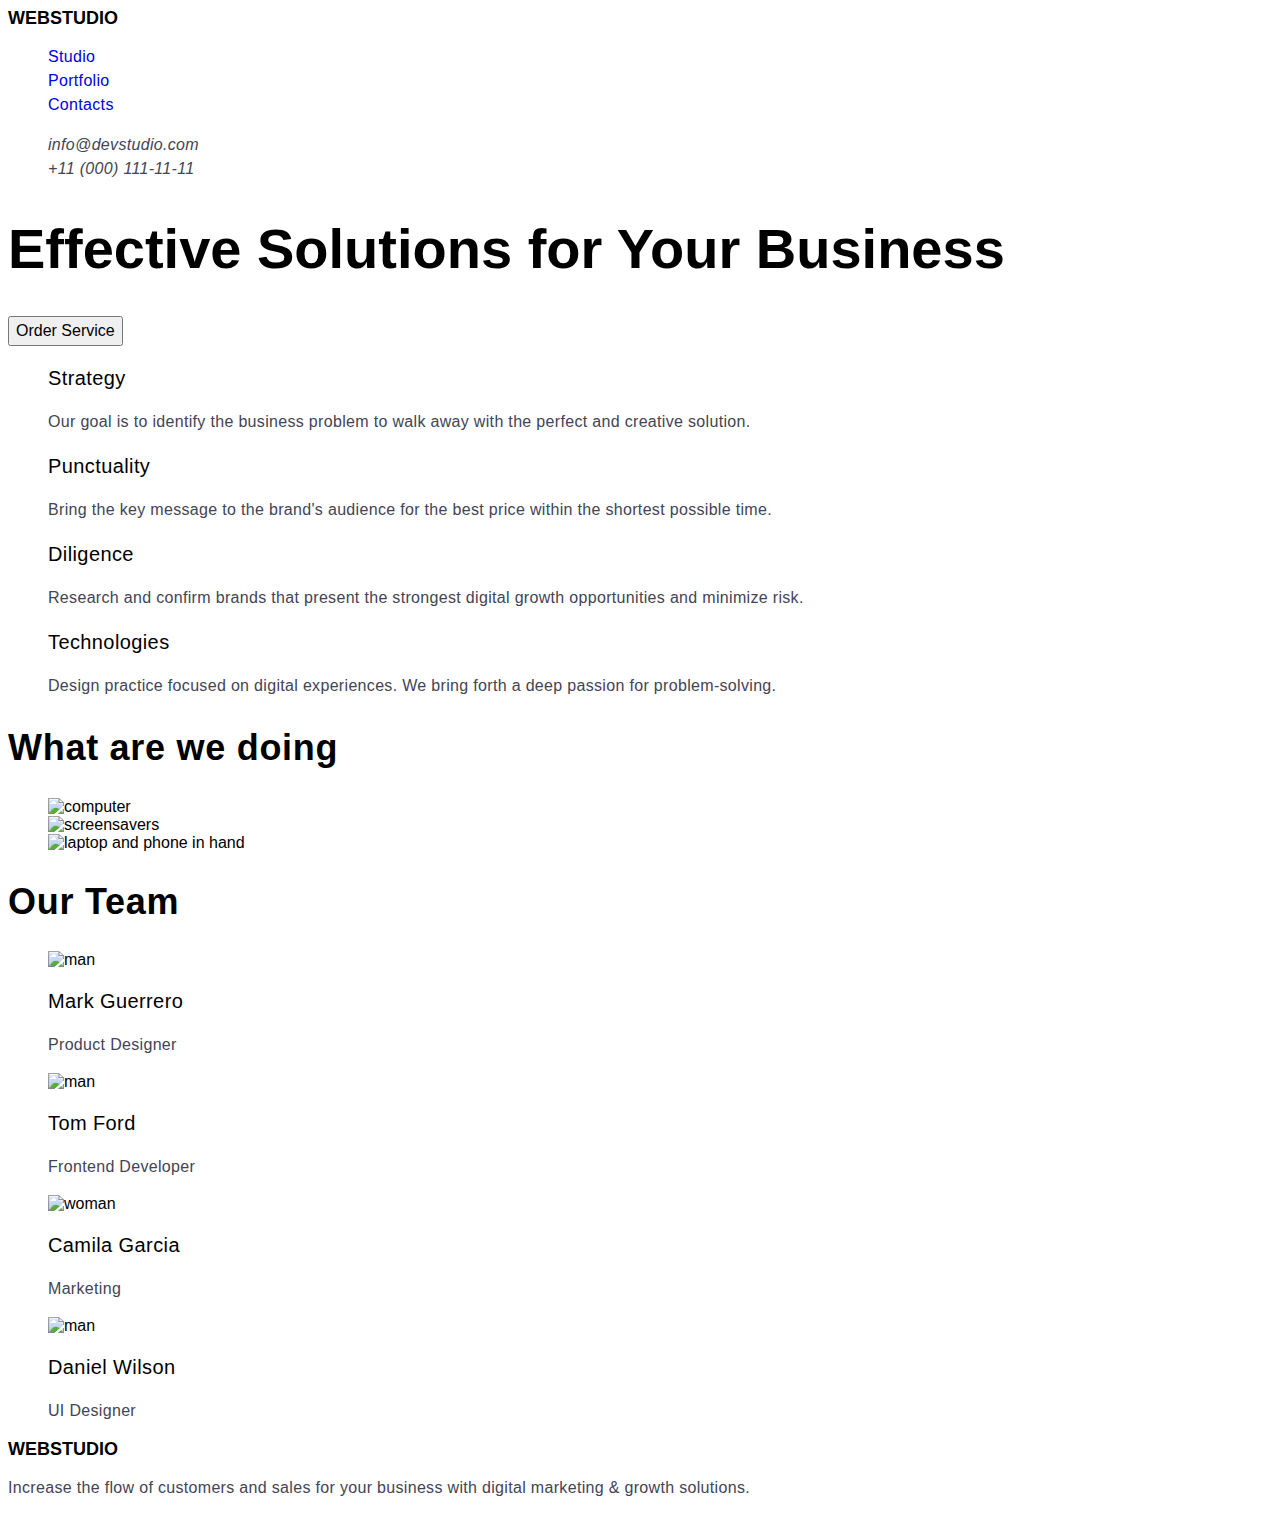
==== index.html @ 717459e5 "finish1" ====
<!DOCTYPE html>
<html lang="en">

<head>
    <meta charset="UTF-8">
    <meta http-equiv="X-UA-Compatible" content="IE=edge">
    <meta name="viewport" content="width=device-width, initial-scale=1.0">
    <link rel="preconnect" href="https://fonts.googleapis.com">
    <link rel="preconnect" href="https://fonts.gstatic.com" crossorigin>
    <link
        href="https://fonts.googleapis.com/css2?family=Raleway:wght@800&ampfamily=Roboto:wght@400;500;700;900&ampdisplay=swap"
        rel="stylesheet">
    <link rel="stylesheet" href="./css/styles.css">
    <title>Web Studio</title>
</head>



<body>
    <header class="header">
        <nav class="header-navigation">
            <a href="./index.html" class="header-logo link"><span class="header-logo-span">WEB</span>STUDIO</a>
            <ul class="header-menu link">
                <li class="header-menu-item list "><a class="header-menu-link link" href="./index.html">Studio</a></li>
                <li class="header-menu-item list"><a class="header-menu-link link" href="./portfolio.html">Portfolio</a>
                </li>
                <li class="header-menu-item list"><a class="header-menu-link link" href="./index.html">Contacts</a></li>
            </ul>
        </nav>
        <address class="header-addres">
            <ul>
                <li class="header-addres-item list"><a class="header-addres-link link"
                        href="mailto:info@devstudio.com">info@devstudio.com</a></li>
                <li class="header-addres-item list"><a class="header-addres-link link" href="tel:+110001111111">+11
                        (000)
                        111-11-11</a></li>
            </ul>
        </address>

    </header>

    <main>
        <section class="hero">
            <h1 class="hero-title">Effective Solutions
                for Your Business</h1>
            <button type="button" class="hero-button">Order Service</button>
        </section>

        <section class="advantages">
            <h2 hidden>Advantages</h2>
            <ul class="advantages-list">
                <li class="advantages-item list">
                    <h3 class="advantages-subtitle section-subtitle">Strategy</h3>
                    <p class="advantages-item-text section-text">Our goal is to identify the business
                        problem to walk away with the perfect and creative solution.</p>
                </li>
                <li class="advantages-item list">
                    <h3 class="advantages-subtitle section-subtitle">Punctuality</h3>
                    <p class="advantages-item-text section-text">Bring the key message to the brand's audience for the
                        best price
                        within the shortest possible
                        time.</p>
                </li>
                <li class="advantages-item list">
                    <h3 class="advantages-subtitle section-subtitle">Diligence</h3>
                    <p class="advantages-item-text section-text">Research and confirm brands that present the strongest
                        digital
                        growth opportunities and
                        minimize
                        risk.</p>
                </li>
                <li class="advantages-item list">
                    <h3 class="advantages-subtitle section-subtitle">Technologies</h3>
                    <p class="advantages-item-text section-text">Design practice focused on digital experiences. We
                        bring forth a
                        deep passion for
                        problem-solving.</p>
                </li>
            </ul>
        </section>


        <section class="products ">
            <h2 class="products-title section-title">What are we doing</h2>
            <ul>
                <li class="products-item list"><img src="./images/img1.jpg" alt="computer" width="360" height="300">
                </li>
                <li class="products-item list"><img src="./images/img2.jpg" alt="screensavers" width="360" height="300">
                </li>
                <li class="products-item list"><img src="./images/img3.jpg" alt="laptop and phone in hand" width="360"
                        height="300">
                </li>
            </ul>
        </section>

        <section class="team">
            <h2 class="team-tittle section-title">Our Team</h2>
            <ul>
                <li class="team-item list">
                    <img src="./images/imgteam1.jpg" alt="man" width="264" height="260">
                    <h3 class="team-name section-subtitle">Mark Guerrero</h3>
                    <p class="team-status section-text">Product Designer</p>
                </li>
                <li class="team-item list">
                    <img src="./images/imgteam2.jpg" alt="man" width="264" height="260">
                    <h3 class="team-name section-subtitle">Tom Ford</h3>
                    <p class="team-status section-text">Frontend Developer</p>
                </li>
                <li class="team-item list">
                    <img src="./images/imgteam3.jpg" alt="woman" width="264" height="260">
                    <h3 class="team-name section-subtitle">Camila Garcia</h3>
                    <p class="team-status section-text">Marketing</p>
                </li>
                <li class="team-item list">
                    <img src="./images/imgteam4.jpg" alt="man" width="264" height="260">
                    <h3 class="team-name section-subtitle">Daniel Wilson</h3>
                    <p class="team-status section-text">UI Designer</p>
                </li>
            </ul>
        </section>
    </main>

    <footer class="footer">
        <a href="./index.html" class="footer-logo link"><span class="footer-logo-span">WEB</span>STUDIO</a>
        <p class="footer-text section-text">
            Increase the flow of customers and sales for your business with digital marketing & growth solutions.
        </p>
    </footer>
</body>

</html>
---- css/styles.css ----
:root {
  --title-color:color: #FFFFFF;
  --subtitle-color:color: #2E2F42;
  --portfolio-filters:color: #4D5AE5;
}


body {
  font-family: "Raleway", sans-serif;
  font-family: "Roboto", sans-serif;
}

.list {
  list-style-type: none;
}
.link {
  text-decoration: none;
}
.section-title {
  font-size: 36px;
  line-height: 1.11;
  letter-spacing: 0.02em;
  color: var(--subtitle-color);
}
.section-subtitle {
  font-weight: 500;
  font-size: 20px;
  line-height: 1.2;
  letter-spacing: 0.02em;
  color: var(--subtitle-color);
}
.section-text {
  font-weight: 400;
  font-size: 16px;
  line-height: 1.5;
  letter-spacing: 0.02em;
  color: #434455;
}
/**-------------HEADER--------------- */

.header-logo {
  font-weight: 800;
  font-size: 18px;
  line-height: 1.17;
  color: var(--subtitle-color);
}
.header-logo-span {
  font-weight: 800;
  font-size: 18px;
  line-height: 1.17;
  color: var(--portfolio-filters);
}
.header-menu-item {
  font-weight: 500;
  font-size: 16px;
  line-height: 1.5;
  letter-spacing: 0.02em;
  color: var(--subtitle-color);
}
.header-menu-item {
  font-weight: 500;
  font-size: 16px;
  line-height: 1.5;
  letter-spacing: 0.02em;
  color: var(--subtitle-color);
}
.header-addres-link {
  font-weight: 400;
  font-size: 16px;
  line-height: 1.5;
  letter-spacing: 0.02em;
  color: #434455;
}

/**------------HERO--------------- */

.hero-title {
  font-weight: 700;
  font-size: 56px;
  line-height: 1.07;
  color: var(--title-color);
}
.hero-button {
  font-weight: 500;
  font-size: 16px;
  line-height: 1.5;
  color: var(--title-color);
}

/**-------------ADVANTAGES-------------- */




/**-------------PRODUCTS-------------- */




/**-------------TEAM-------------- */




/**-------------FOOTER-------------- */
.footer-logo{
  font-weight: 800;
  font-size: 18px;
  line-height: 1.17;
  color: var(--subtitle-color);}

  .footer-logo-span{
   font-weight: 800;
  font-size: 18px;
  line-height: 1.17;
  color: var(--portfolio-filters); 
  }
/**---------------PORFOLIO-NAVIGATION-------------------*/

.port-navigation-item{
font-weight: 500;
font-size: 16px;
line-height:1.5;
letter-spacing: 0.04em;
color: var(--portfolio-filters);
}
.port-navigation-button:hover,
.port-navigation-button:focus{
  background: #404BBF;
box-shadow: 0px 3px 1px rgba(0, 0, 0, 0.1), 0px 2px 1px rgba(0, 0, 0, 0.08), 0px 2px 2px rgba(0, 0, 0, 0.12);
border-radius: 4px;
}

/**---------------PORFOLIO-AVATAR------------------*/
.port-avatar-title{
font-weight: 500;
font-size: 20px;
line-height: 1.2;
letter-spacing: 0.02em;
color: #2E2F42;

}
.port-avatar-text{
 font-weight: 400;
font-size: 16px;
line-height:1.5;
letter-spacing: 0.02em;
color: #434455; 
}
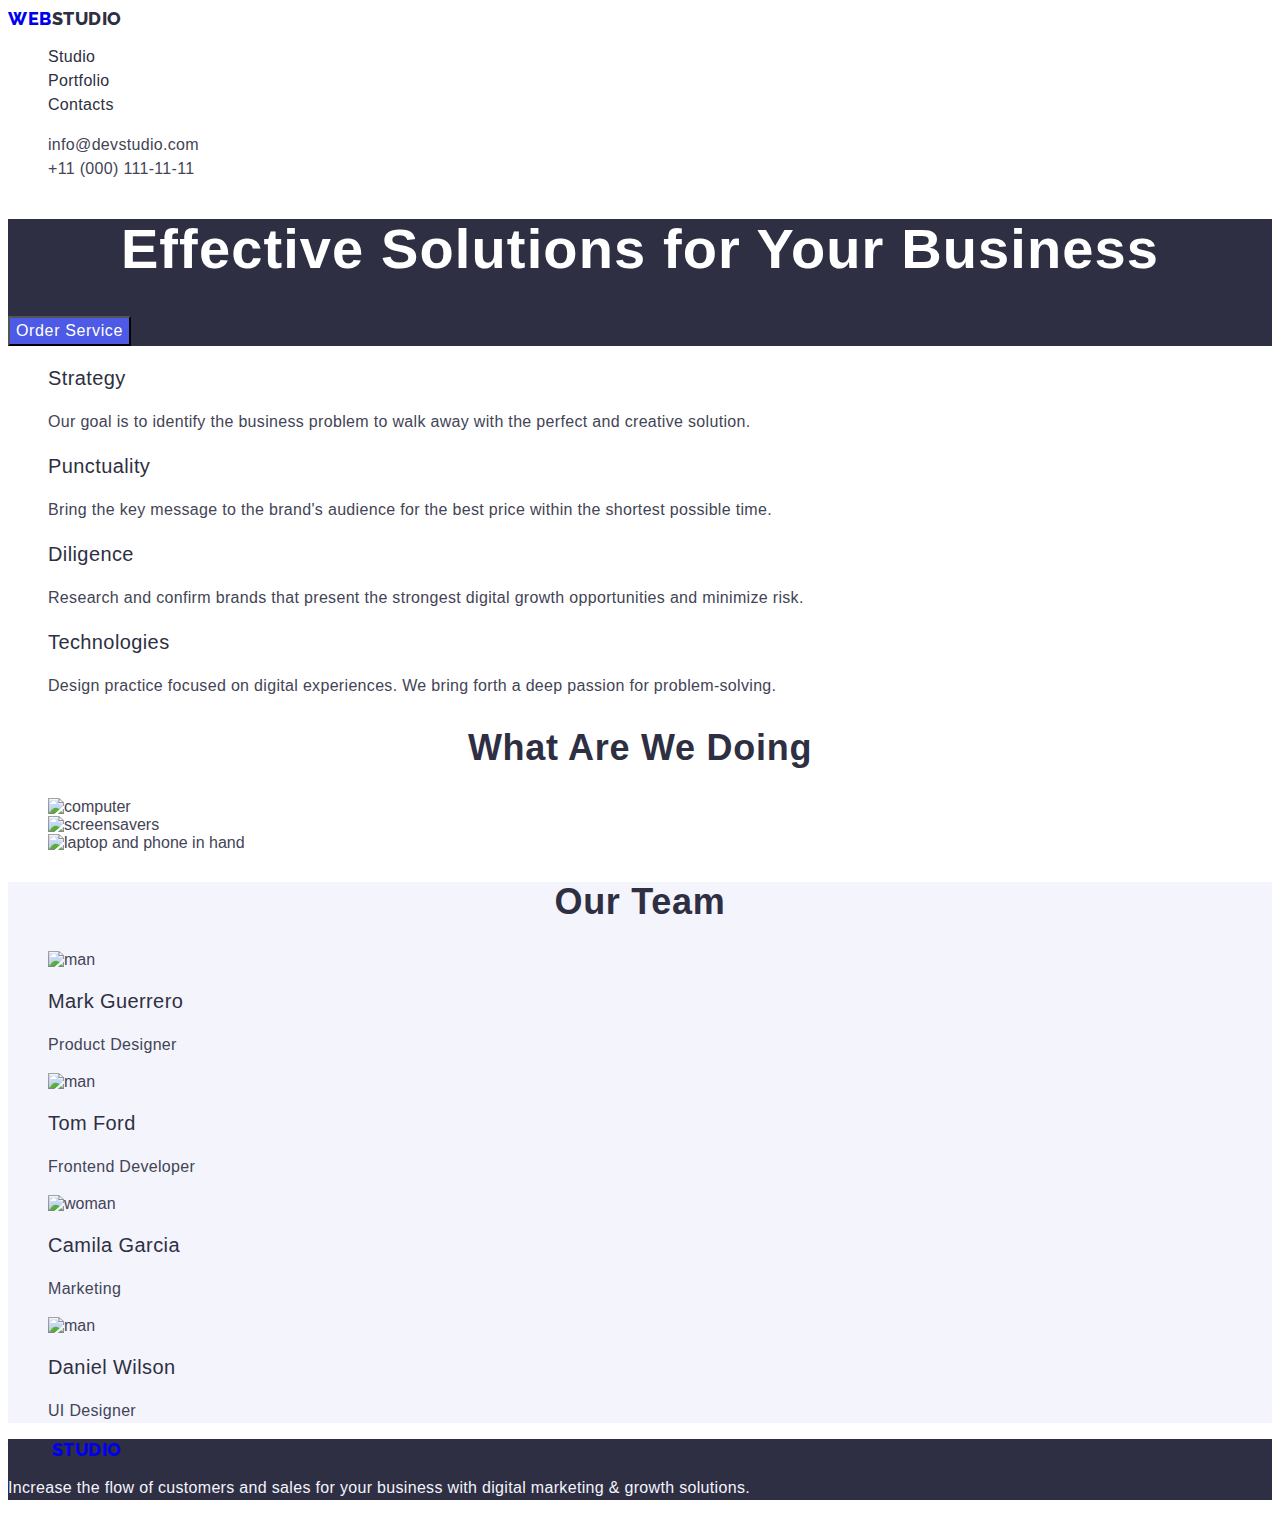
==== commit 406ba8d9: "finish2" ====
--- a/index.html
+++ b/index.html
@@ -16,19 +16,19 @@
 
 
 
-<body>
+<body class="body-studio">
     <header class="header">
         <nav class="header-navigation">
-            <a href="./index.html" class="header-logo link"><span class="header-logo-span">WEB</span>STUDIO</a>
-            <ul class="header-menu link">
+            <a href="./index.html" class="header-logo link">WEB<span class="header-logo-span">STUDIO</span></a>
+            <ul class="header-menu list">
                 <li class="header-menu-item list "><a class="header-menu-link link" href="./index.html">Studio</a></li>
                 <li class="header-menu-item list"><a class="header-menu-link link" href="./portfolio.html">Portfolio</a>
                 </li>
-                <li class="header-menu-item list"><a class="header-menu-link link" href="./index.html">Contacts</a></li>
+                <li class="header-menu-item list"><a class="header-menu-link link" href="">Contacts</a></li>
             </ul>
         </nav>
         <address class="header-addres">
-            <ul>
+            <ul class="header-addres-list list">
                 <li class="header-addres-item list"><a class="header-addres-link link"
                         href="mailto:info@devstudio.com">info@devstudio.com</a></li>
                 <li class="header-addres-item list"><a class="header-addres-link link" href="tel:+110001111111">+11
@@ -48,7 +48,7 @@
 
         <section class="advantages">
             <h2 hidden>Advantages</h2>
-            <ul class="advantages-list">
+            <ul class="advantages-list list">
                 <li class="advantages-item list">
                     <h3 class="advantages-subtitle section-subtitle">Strategy</h3>
                     <p class="advantages-item-text section-text">Our goal is to identify the business
@@ -82,7 +82,7 @@
 
         <section class="products ">
             <h2 class="products-title section-title">What are we doing</h2>
-            <ul>
+            <ul class="products-list list">
                 <li class="products-item list"><img src="./images/img1.jpg" alt="computer" width="360" height="300">
                 </li>
                 <li class="products-item list"><img src="./images/img2.jpg" alt="screensavers" width="360" height="300">
@@ -95,7 +95,7 @@
 
         <section class="team">
             <h2 class="team-tittle section-title">Our Team</h2>
-            <ul>
+            <ul class="team-list list">
                 <li class="team-item list">
                     <img src="./images/imgteam1.jpg" alt="man" width="264" height="260">
                     <h3 class="team-name section-subtitle">Mark Guerrero</h3>
@@ -122,7 +122,7 @@
 
     <footer class="footer">
         <a href="./index.html" class="footer-logo link"><span class="footer-logo-span">WEB</span>STUDIO</a>
-        <p class="footer-text section-text">
+        <p class="footer-text">
             Increase the flow of customers and sales for your business with digital marketing & growth solutions.
         </p>
     </footer>
--- a/css/styles.css
+++ b/css/styles.css
@@ -1,13 +1,16 @@
 :root {
-  --title-color:color: #FFFFFF;
-  --subtitle-color:color: #2E2F42;
-  --portfolio-filters:color: #4D5AE5;
+  --title-color: #ffffff;
+  --subtitle-color: #2e2f42;
+  --portfolio-filters: #4d5ae5;
+  --button-background-color: #f4f4fd;
+  --litle-text: #434455;
 }
 
-
-body {
+.body-studio {
   font-family: "Raleway", sans-serif;
   font-family: "Roboto", sans-serif;
+  color: var(--litle-text);
+  background-color: var(--title-color);
 }
 
 .list {
@@ -17,6 +20,8 @@
   text-decoration: none;
 }
 .section-title {
+  text-transform: capitalize;
+  text-align: center;
   font-size: 36px;
   line-height: 1.11;
   letter-spacing: 0.02em;
@@ -34,28 +39,43 @@
   font-size: 16px;
   line-height: 1.5;
   letter-spacing: 0.02em;
-  color: #434455;
+  color: var(--litle-text);
 }
 /**-------------HEADER--------------- */
 
 .header-logo {
+  font-family: "Raleway", sans-serif;
+  font-weight: 800;
+  font-size: 18px;
+  line-height: 1.17;
+  color: var(#4d5ae5);
+  letter-spacing: 0.03em;
+  text-transform: uppercase;
+}
+.header-logo-span {
   font-weight: 800;
   font-size: 18px;
   line-height: 1.17;
   color: var(--subtitle-color);
 }
-.header-logo-span {
-  font-weight: 800;
-  font-size: 18px;
-  line-height: 1.17;
-  color: var(--portfolio-filters);
-}
-.header-menu-item {
+.header-menu-link {
   font-weight: 500;
   font-size: 16px;
   line-height: 1.5;
   letter-spacing: 0.02em;
   color: var(--subtitle-color);
+}
+.header-menu-link:hover,
+.header-menu-link:focus {
+  color: #404bbf;
+}
+
+.header-addres {
+  font-style: normal;
+}
+.header-addres-link:hover,
+.header-addres-link:focus {
+  color: #404bbf;
 }
 .header-menu-item {
   font-weight: 500;
@@ -69,84 +89,105 @@
   font-size: 16px;
   line-height: 1.5;
   letter-spacing: 0.02em;
-  color: #434455;
+  color: var(--litle-text);
 }
 
 /**------------HERO--------------- */
-
+.hero {
+  background-color: var(--subtitle-color);
+}
 .hero-title {
   font-weight: 700;
   font-size: 56px;
   line-height: 1.07;
-  color: var(--title-color);
+  text-align: center;
+  letter-spacing: 0.02em;
+  color: #ffffff;
 }
 .hero-button {
+  font-family: "Roboto", sans-serif;
   font-weight: 500;
   font-size: 16px;
   line-height: 1.5;
-  color: var(--title-color);
+  letter-spacing: 0.04em;
+  cursor: pointer;
+  color: #ffffff;
+  background-color: #4d5ae5;
 }
 
+.hero-button:hover,
+.hero-button:focus {
+  background-color: #404bbf;
+}
 /**-------------ADVANTAGES-------------- */
-
-
-
 
 /**-------------PRODUCTS-------------- */
 
-
-
-
 /**-------------TEAM-------------- */
-
-
-
+.team {
+  background-color: #f4f4fd;
+}
 
 /**-------------FOOTER-------------- */
-.footer-logo{
+.footer {
+  background-color: var(--subtitle-color);
+}
+.footer-text {
+  font-weight: 400;
+  font-size: 16px;
+  line-height: 1.5;
+  letter-spacing: 0.02em;
+  color: #f4f4fd;
+}
+.footer-logo {
+  font-family: "Raleway", sans-serif;
   font-weight: 800;
   font-size: 18px;
   line-height: 1.17;
-  color: var(--subtitle-color);}
-
-  .footer-logo-span{
-   font-weight: 800;
+  color: var(#4d5ae5);
+  letter-spacing: 0.03em;
+  text-transform: uppercase;
+}
+.footer-logo-span {
+  font-weight: 800;
   font-size: 18px;
   line-height: 1.17;
-  color: var(--portfolio-filters); 
-  }
+  color: var(--subtitle-color);
+}
 /**---------------PORFOLIO-NAVIGATION-------------------*/
+.body-portfolio {
+  font-family: "Roboto", sans-serif;
+  color: var(--litle-text);
+}
 
-.port-navigation-item{
-font-weight: 500;
-font-size: 16px;
-line-height:1.5;
-letter-spacing: 0.04em;
-color: var(--portfolio-filters);
+.port-navigation-button {
+  font-family: "Roboto", sans-serif;
+  font-weight: 500;
+  font-size: 16px;
+  line-height: 1.5;
+  letter-spacing: 0.04em;
+  color: var(--portfolio-filters);
+  background-color: var(--button-background-color);
+  cursor: pointer;
 }
 .port-navigation-button:hover,
-.port-navigation-button:focus{
-  background: #404BBF;
-box-shadow: 0px 3px 1px rgba(0, 0, 0, 0.1), 0px 2px 1px rgba(0, 0, 0, 0.08), 0px 2px 2px rgba(0, 0, 0, 0.12);
-border-radius: 4px;
+.port-navigation-button:focus {
+  color: #ffffff;
+  background: #404bbf;
 }
 
 /**---------------PORFOLIO-AVATAR------------------*/
-.port-avatar-title{
-font-weight: 500;
-font-size: 20px;
-line-height: 1.2;
-letter-spacing: 0.02em;
-color: #2E2F42;
-
+.port-avatar-title {
+  font-weight: 500;
+  font-size: 20px;
+  line-height: 1.2;
+  letter-spacing: 0.02em;
+  color: var(--subtitle-color);
 }
-.port-avatar-text{
- font-weight: 400;
-font-size: 16px;
-line-height:1.5;
-letter-spacing: 0.02em;
-color: #434455; 
+.port-avatar-text {
+  font-weight: 400;
+  font-size: 16px;
+  line-height: 1.5;
+  letter-spacing: 0.02em;
+  color: var(--litle-text);
 }
-
-
-
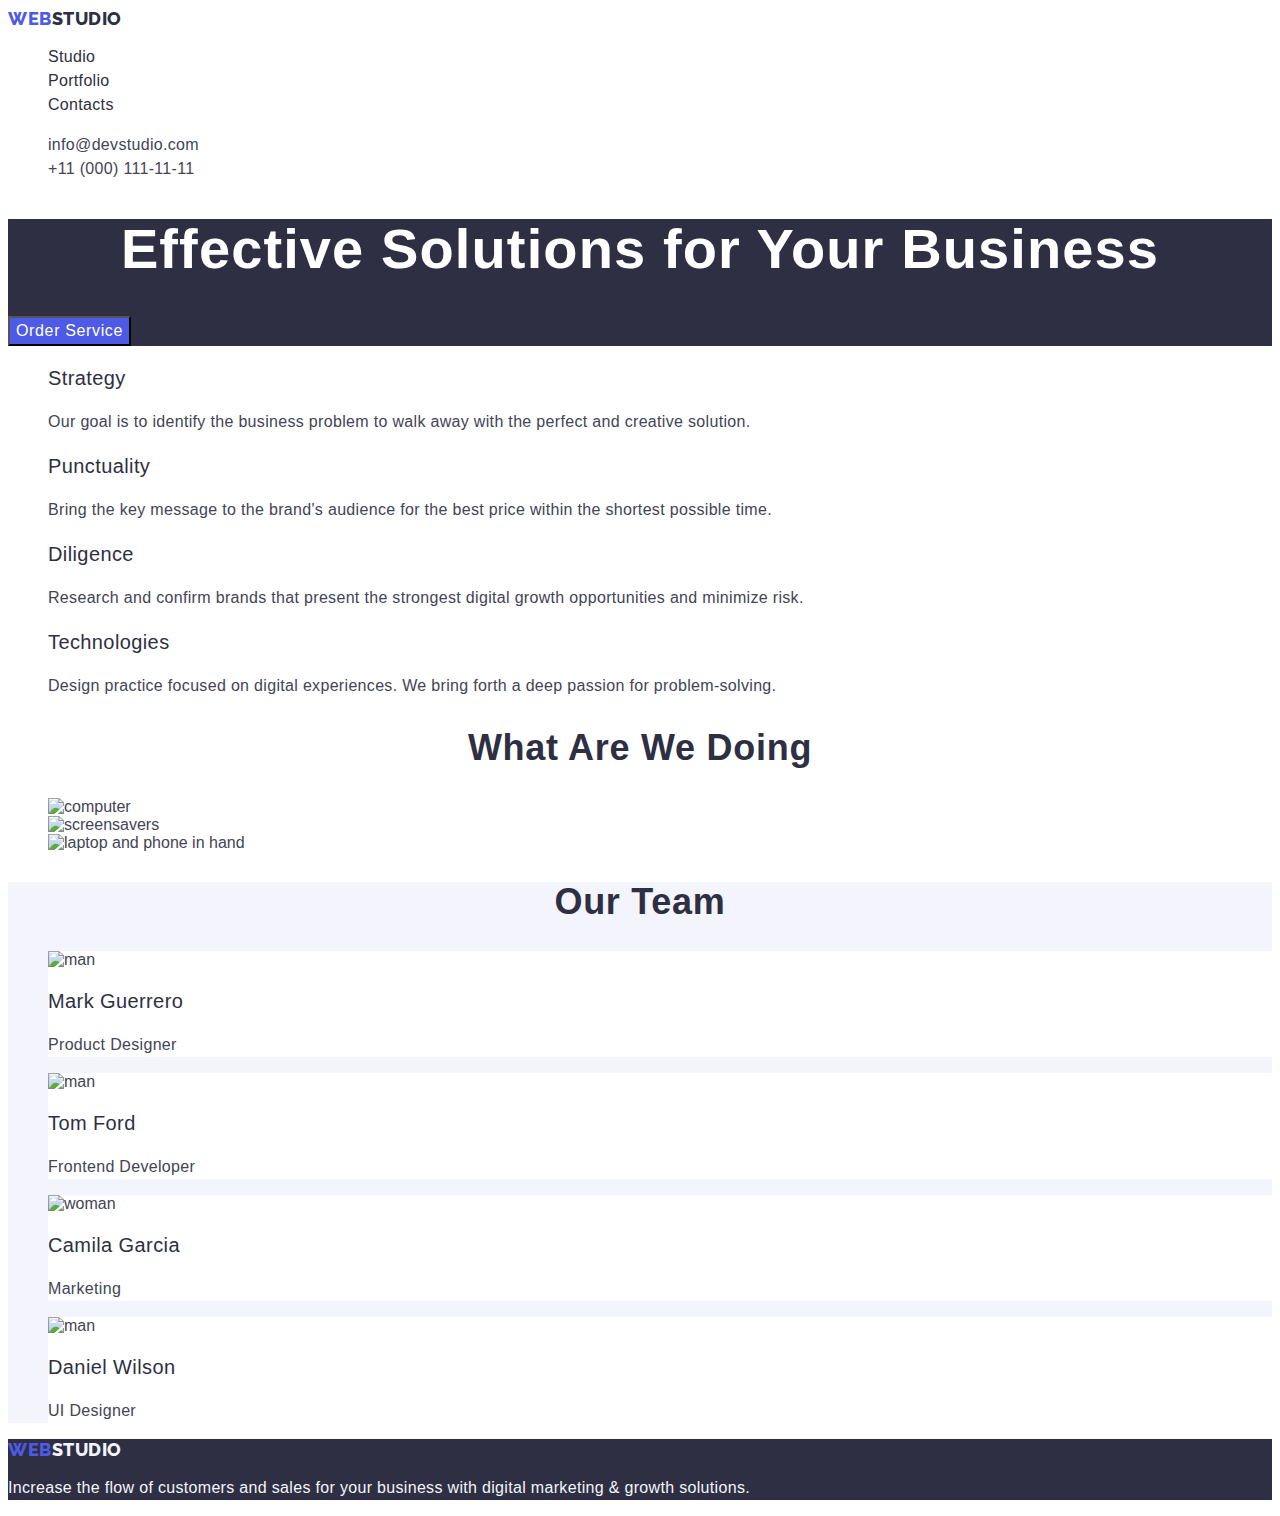
==== commit a6a4c1e0: "finish3" ====
--- a/index.html
+++ b/index.html
@@ -121,7 +121,7 @@
     </main>
 
     <footer class="footer">
-        <a href="./index.html" class="footer-logo link"><span class="footer-logo-span">WEB</span>STUDIO</a>
+        <a href="./index.html" class="footer-logo link">WEB<span class="footer-logo-span">STUDIO</span></a>
         <p class="footer-text">
             Increase the flow of customers and sales for your business with digital marketing & growth solutions.
         </p>
--- a/css/styles.css
+++ b/css/styles.css
@@ -48,7 +48,7 @@
   font-weight: 800;
   font-size: 18px;
   line-height: 1.17;
-  color: var(#4d5ae5);
+  color: var(--portfolio-filters);
   letter-spacing: 0.03em;
   text-transform: uppercase;
 }
@@ -124,6 +124,9 @@
 /**-------------PRODUCTS-------------- */
 
 /**-------------TEAM-------------- */
+.team-item {
+  background-color: #ffffff;
+}
 .team {
   background-color: #f4f4fd;
 }
@@ -144,7 +147,7 @@
   font-weight: 800;
   font-size: 18px;
   line-height: 1.17;
-  color: var(#4d5ae5);
+  color: var(--portfolio-filters);
   letter-spacing: 0.03em;
   text-transform: uppercase;
 }
@@ -152,7 +155,7 @@
   font-weight: 800;
   font-size: 18px;
   line-height: 1.17;
-  color: var(--subtitle-color);
+  color: #f4f4fd;
 }
 /**---------------PORFOLIO-NAVIGATION-------------------*/
 .body-portfolio {
@@ -185,7 +188,6 @@
   color: var(--subtitle-color);
 }
 .port-avatar-text {
-  font-weight: 400;
   font-size: 16px;
   line-height: 1.5;
   letter-spacing: 0.02em;
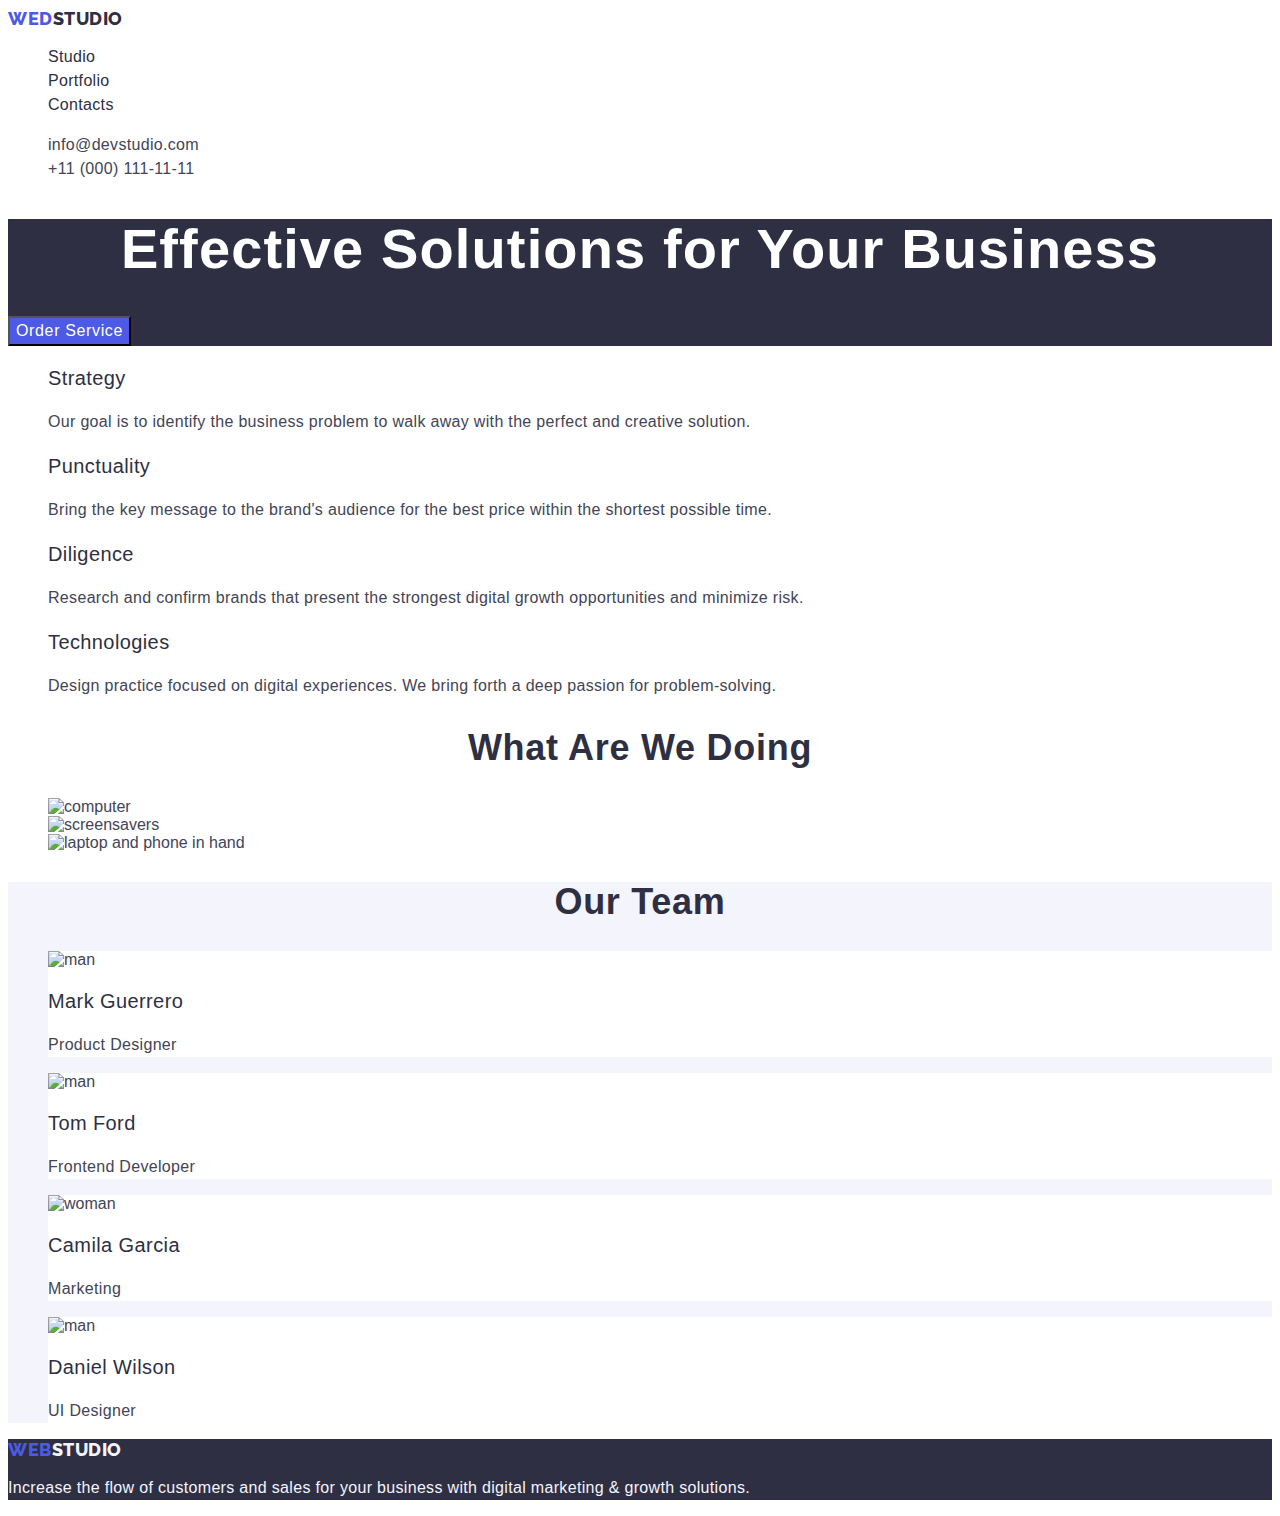
==== commit af890ebb: "finish5" ====
--- a/index.html
+++ b/index.html
@@ -19,7 +19,7 @@
 <body class="body-studio">
     <header class="header">
         <nav class="header-navigation">
-            <a href="./index.html" class="header-logo link">WEB<span class="header-logo-span">STUDIO</span></a>
+            <a href="./index.html" class="header-logo link">Wed<span class="header-logo-span">Studio</span></a>
             <ul class="header-menu list">
                 <li class="header-menu-item list "><a class="header-menu-link link" href="./index.html">Studio</a></li>
                 <li class="header-menu-item list"><a class="header-menu-link link" href="./portfolio.html">Portfolio</a>
@@ -121,7 +121,7 @@
     </main>
 
     <footer class="footer">
-        <a href="./index.html" class="footer-logo link">WEB<span class="footer-logo-span">STUDIO</span></a>
+        <a href="./index.html" class="footer-logo link">Web<span class="footer-logo-span">Studio</span></a>
         <p class="footer-text">
             Increase the flow of customers and sales for your business with digital marketing & growth solutions.
         </p>
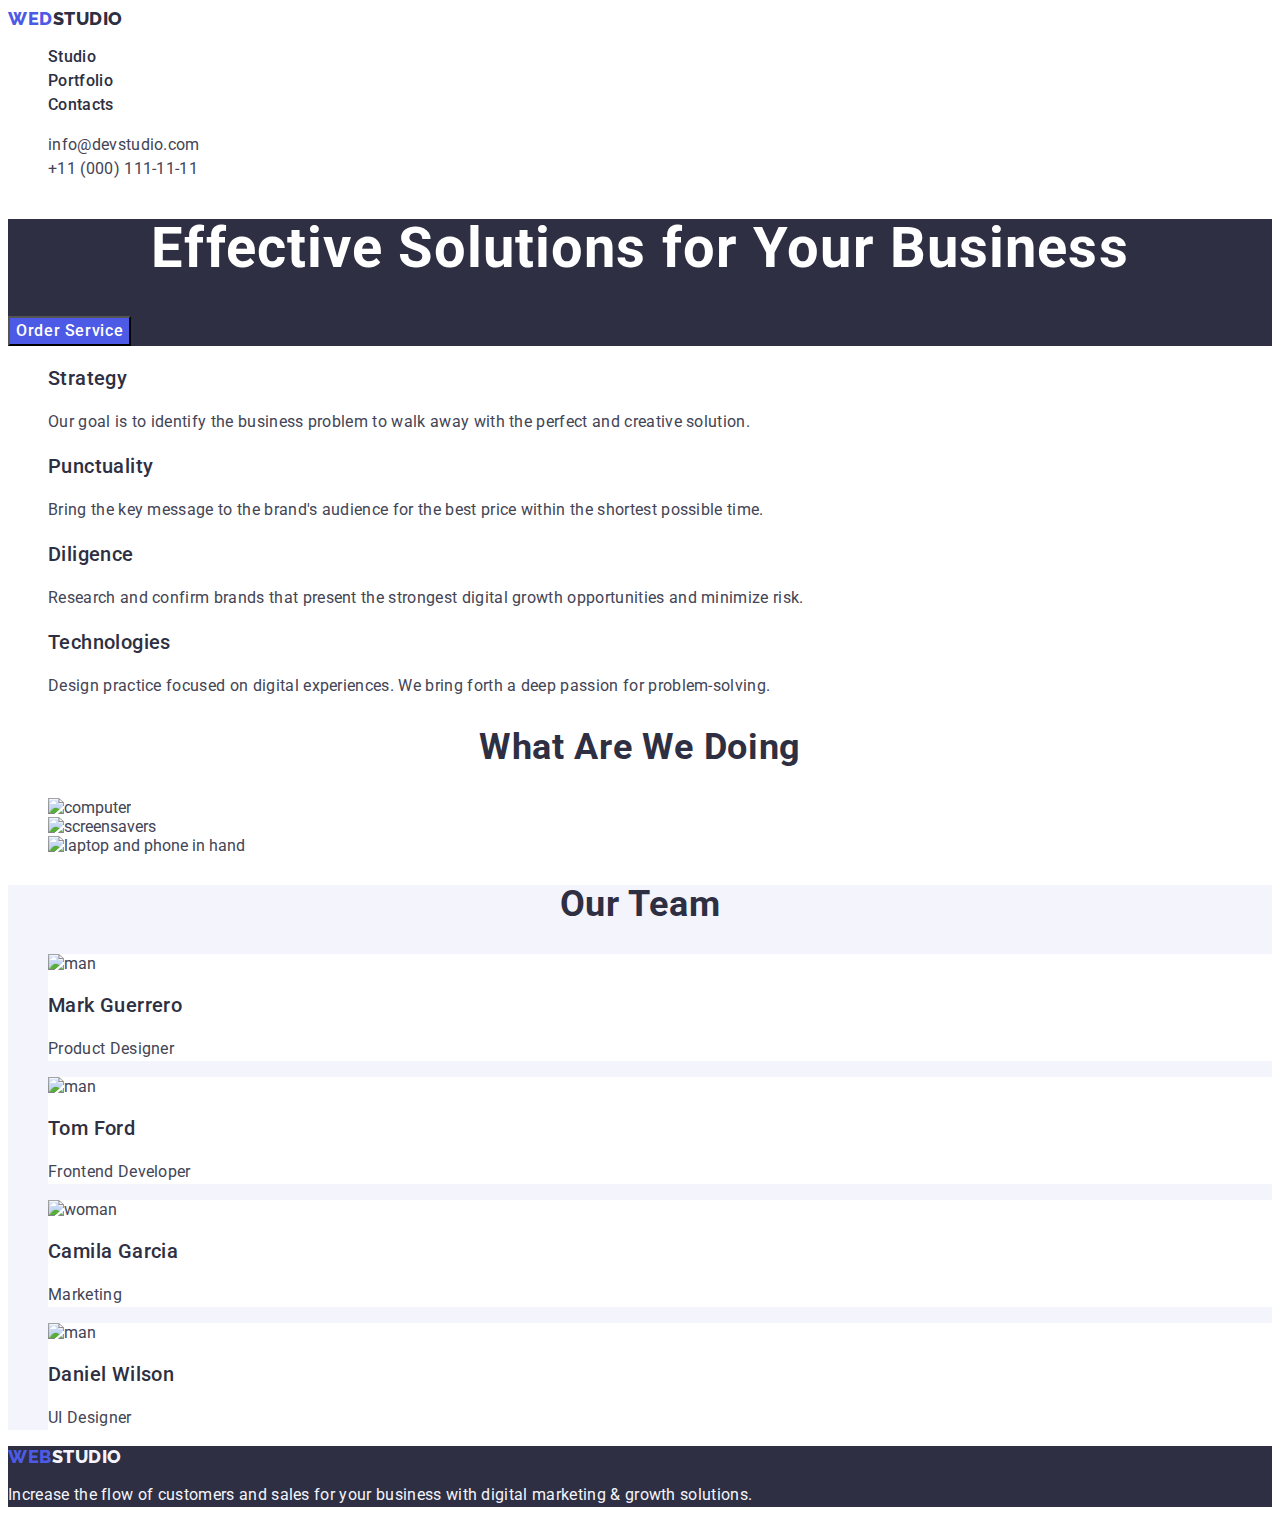
==== commit 95f67816: "finash6" ====
--- a/index.html
+++ b/index.html
@@ -8,7 +8,7 @@
     <link rel="preconnect" href="https://fonts.googleapis.com">
     <link rel="preconnect" href="https://fonts.gstatic.com" crossorigin>
     <link
-        href="https://fonts.googleapis.com/css2?family=Raleway:wght@800&ampfamily=Roboto:wght@400;500;700;900&ampdisplay=swap"
+        href="https://fonts.googleapis.com/css2?family=Raleway:wght@800&family=Roboto:wght@400;500;700;900&display=swap"
         rel="stylesheet">
     <link rel="stylesheet" href="./css/styles.css">
     <title>Web Studio</title>
--- a/css/styles.css
+++ b/css/styles.css
@@ -6,7 +6,7 @@
   --litle-text: #434455;
 }
 
-.body-studio {
+body {
   font-family: "Raleway", sans-serif;
   font-family: "Roboto", sans-serif;
   color: var(--litle-text);
